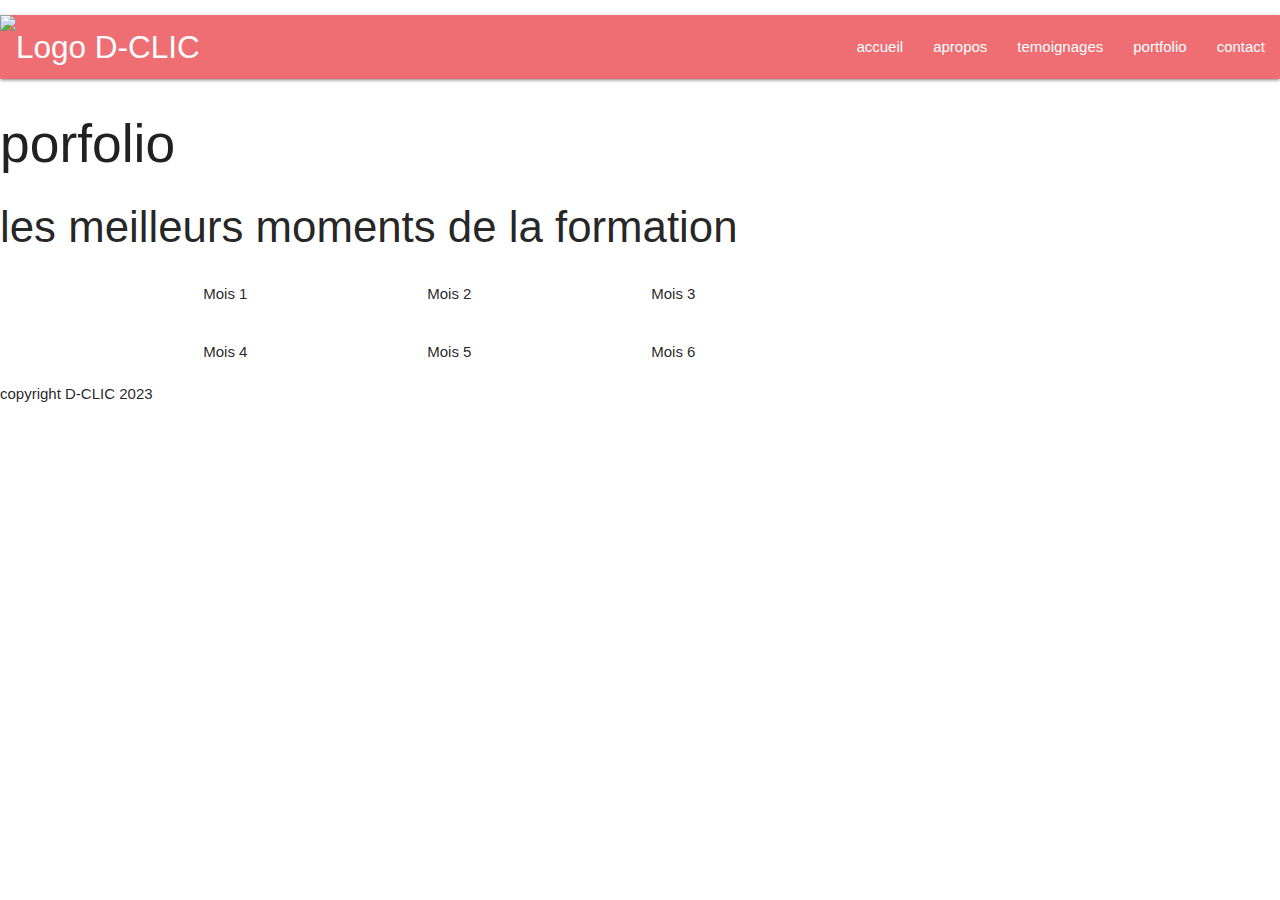
==== contact.html @ 9ff91513 "deuxieme commit" ====
<!DOCTYPE html>
<html lang="en">

   <head>
      <meta charset="UTF-8">
      <meta http-equiv="X-UA-Compatible" content="IE=edge">
      <meta name="viewport" content="width=device-width, initial-scale=1.0">

      <!-- Compiled and materialize CSS -->
      <link rel="stylesheet" href="https://cdnjs.cloudflare.com/ajax/libs/materialize/1.0.0/css/materialize.min.css">
      <!-- Compiled and font-awesome CSS -->
      <link rel="stylesheet" href="https://cdnjs.cloudflare.com/ajax/libs/font-awesome/6.4.0/css/all.min.css"
         integrity="sha512-iecdLmaskl7CVkqkXNQ/ZH/XLlvWZOJyj7Yy7tcenmpD1ypASozpmT/E0iPtmFIB46ZmdtAc9eNBvH0H/ZpiBw=="
         crossorigin="anonymous" referrerpolicy="no-referrer" />
      <!-- Compiled and material icons CSS -->
     <link href="https://fonts.googleapis.com/icon?family=Material+Icons"
      rel="stylesheet">
      <!-- Compiled and personnal CSS -->
      <link rel="stylesheet" href="./style.css">
      <title>Portfolio D-CLIC</title>
   </head>

   <body>

 <div class="icone-container">        <ul >
            <li><i class="fa-brands fa-facebook"></i></i></li>
            <li><i class="fa-brands fa-youtube"></i></li>
         </ul></div>


 <nav>
    <div class="nav-wrapper">
      <a href="#!" class="brand-logo"><img src="./images/logo.png" alt="Logo D-CLIC"></a>
      <a href="#" data-target="mobile-demo" class="sidenav-trigger"><i class="material-icons">menu</i></a>
      <ul class="right hide-on-med-and-down">
        <li><a href="./index.html">accueil</a></li>
        <li><a href="./apropos.html">apropos</a></li>
        <li><a href="./temoignages.html">temoignages</a></li>
        <li><a href="./mois.html">portfolio</a></li>
        <li><a href="./contact.html">contact</a></li>
      </ul>
    </div>
  </nav>

  <ul class="sidenav" id="mobile-demo">
   <a href="#!" class="brand-logo"><img src="./images/logo.png" alt="Logo D-CLIC"></a>
        <li><a href="./index.html">accueil</a></li>
        <li><a href="./apropos.html">apropos</a></li>
        <li><a href="./temoignages.html">temoignages</a></li>
        <li><a href="./portfolio.html">portfolio</a></li>
        <li><a href="./contact.html">contact</a></li>
  </ul>

      <h2>porfolio</h2>
      <h3>les meilleurs moments de la formation <span></span></h3>

      <div class="container image_container">
         <div class="row">
            <div class="col s3">
               <p></p> <span>Mois 1</span>
            </div>
            <div class="col s3">
               <p></p> <span>Mois 2</span>
            </div>
            <div class="col s3">
               <p></p> <span>Mois 3</span>
            </div>
         </div>
         <div class="row">
            <div class="col s3">
               <p></p> <span>Mois 4</span>
            </div>
            <div class="col s3">
               <p></p> <span>Mois 5</span>
            </div>
            <div class="col s3">
               <p></p> <span>Mois 6</span>
            </div>
         </div>
      </div>


      <footer>
         <p>copyright D-CLIC 2023</p>
      </footer>

      <!-- Compiled and minified Jquery JavaScript -->
         <script src="https://cdnjs.cloudflare.com/ajax/libs/jquery/3.6.4/jquery.min.js" integrity="sha512-pumBsjNRGGqkPzKHndZMaAG+bir374sORyzM3uulLV14lN5LyykqNk8eEeUlUkB3U0M4FApyaHraT65ihJhDpQ==" crossorigin="anonymous" referrerpolicy="no-referrer"></script>
      <!-- Compiled and minified materialize JavaScript -->
      <script src="https://cdnjs.cloudflare.com/ajax/libs/materialize/1.0.0/js/materialize.min.js"></script>
      <!-- Compiled and minified font-awesome JavaScript -->
      <script src="https://cdnjs.cloudflare.com/ajax/libs/font-awesome/6.4.0/js/all.min.js"
         integrity="sha512-fD9DI5bZwQxOi7MhYWnnNPlvXdp/2Pj3XSTRrFs5FQa4mizyGLnJcN6tuvUS6LbmgN1ut+XGSABKvjN0H6Aoow=="
         crossorigin="anonymous" referrerpolicy="no-referrer"></script>

  <script>
  $(document).ready(function(){
    $('.sidenav').sidenav();
  });
  </script>
   </body>

</html>
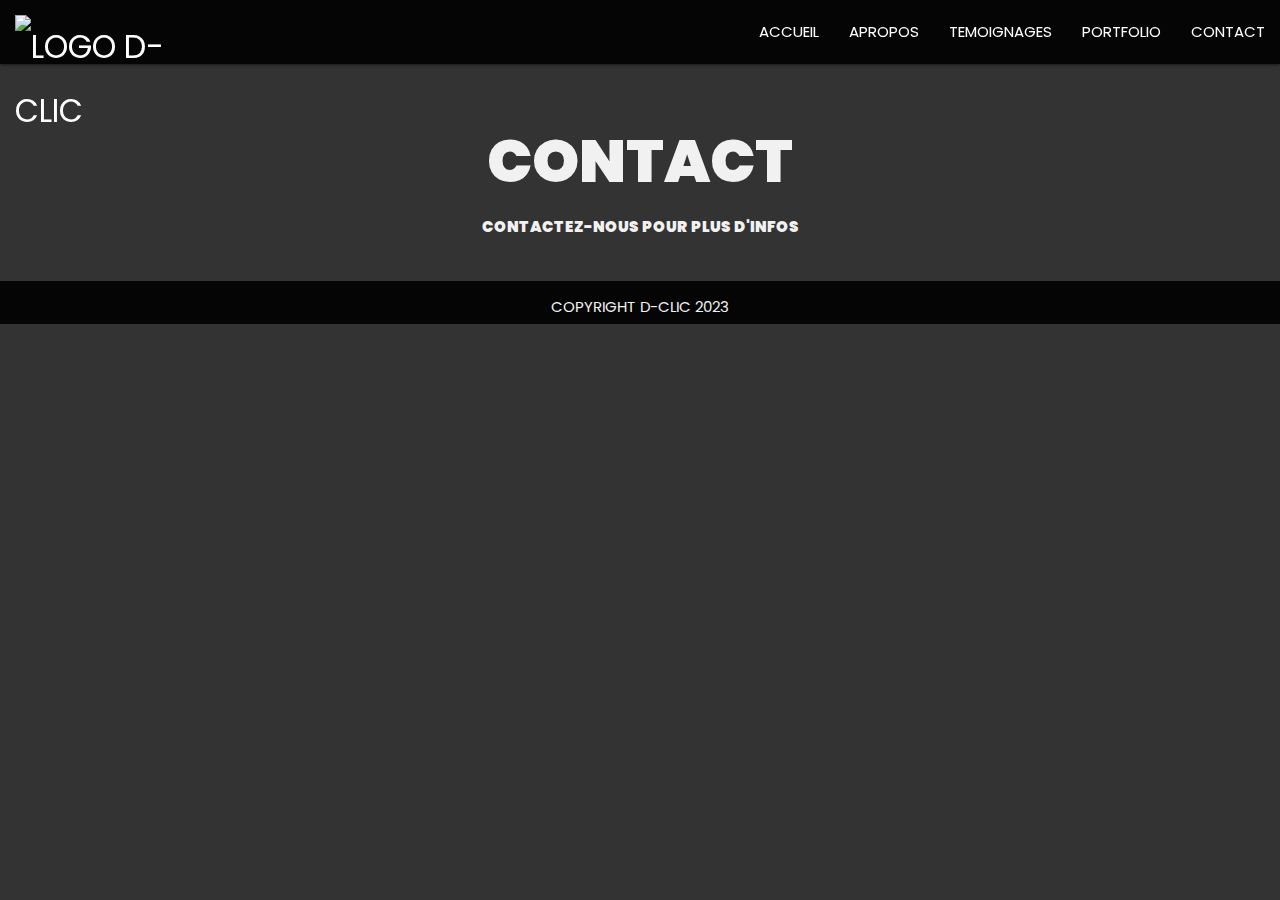
==== commit 269d11a5: "last changes" ====
--- a/contact.html
+++ b/contact.html
@@ -21,12 +21,7 @@
    </head>
 
    <body>
-
- <div class="icone-container">        <ul >
-            <li><i class="fa-brands fa-facebook"></i></i></li>
-            <li><i class="fa-brands fa-youtube"></i></li>
-         </ul></div>
-
+<main>
 
  <nav>
     <div class="nav-wrapper">
@@ -36,7 +31,7 @@
         <li><a href="./index.html">accueil</a></li>
         <li><a href="./apropos.html">apropos</a></li>
         <li><a href="./temoignages.html">temoignages</a></li>
-        <li><a href="./mois.html">portfolio</a></li>
+        <li><a href="./portfolio.html">portfolio</a></li>
         <li><a href="./contact.html">contact</a></li>
       </ul>
     </div>
@@ -47,42 +42,19 @@
         <li><a href="./index.html">accueil</a></li>
         <li><a href="./apropos.html">apropos</a></li>
         <li><a href="./temoignages.html">temoignages</a></li>
-        <li><a href="./portfolio.html">portfolio</a></li>
+        <li><a href="./mois.html">portfolio</a></li>
         <li><a href="./contact.html">contact</a></li>
   </ul>
-
-      <h2>porfolio</h2>
-      <h3>les meilleurs moments de la formation <span></span></h3>
-
-      <div class="container image_container">
-         <div class="row">
-            <div class="col s3">
-               <p></p> <span>Mois 1</span>
-            </div>
-            <div class="col s3">
-               <p></p> <span>Mois 2</span>
-            </div>
-            <div class="col s3">
-               <p></p> <span>Mois 3</span>
-            </div>
-         </div>
-         <div class="row">
-            <div class="col s3">
-               <p></p> <span>Mois 4</span>
-            </div>
-            <div class="col s3">
-               <p></p> <span>Mois 5</span>
-            </div>
-            <div class="col s3">
-               <p></p> <span>Mois 6</span>
-            </div>
-         </div>
-      </div>
-
+ <div class="icone-container">        <ul >
+            <li><i class="fa-brands fa-facebook"></i></i></li>
+            <li><i class="fa-brands fa-youtube"></i></li>
+         </ul></div>
+      <h2 class="contact_title">contact</h2>
 
       <footer>
          <p>copyright D-CLIC 2023</p>
       </footer>
+</main>
 
       <!-- Compiled and minified Jquery JavaScript -->
          <script src="https://cdnjs.cloudflare.com/ajax/libs/jquery/3.6.4/jquery.min.js" integrity="sha512-pumBsjNRGGqkPzKHndZMaAG+bir374sORyzM3uulLV14lN5LyykqNk8eEeUlUkB3U0M4FApyaHraT65ihJhDpQ==" crossorigin="anonymous" referrerpolicy="no-referrer"></script>
--- a/style.css
+++ b/style.css
@@ -0,0 +1,258 @@
+@import url("https://fonts.googleapis.com/css2?family=Poppins:wght@300&display=swap");
+
+:root {
+  --blue: #007bff;
+  --indigo: #6610f2;
+  --pink: #e83e8c;
+  --red: #dc3545;
+  --orange: #fd7e14;
+  --yellow: #ffc107;
+  --green: #28a745;
+  --teal: #20c997;
+  --cyan: #17a2b8;
+  --gray: #6c757d;
+  --light: #f8f9fa;
+  --dark: #343a40;
+}
+* {
+  margin: 0;
+  padding: 0;
+}
+body {
+  font-family: "Poppins", sans-serif;
+  background: center / contain no-repeat url(./images/bg_img.jpg);
+  background-size: cover;
+  color: #f1f1f1;
+  display: flex;
+  flex-direction: column;
+}
+main {
+  background-color: rgba(0, 0, 0, 0.8);
+  min-height: 100vh;
+}
+
+nav,
+.sidenav,
+h2,
+h3,
+footer {
+  text-transform: uppercase;
+}
+.icone-container,
+.icone-container ul {
+  margin: 32px 6px;
+  display: flex;
+  justify-content: flex-end;
+  align-content: center;
+  gap: 10%;
+}
+nav {
+  background-color: #050505;
+  position: fixed;
+}
+nav img,
+.sidenav img {
+  height: 50px;
+  margin: 7%;
+}
+nav li a {
+  color: #fff;
+}
+nav ul a:hover {
+  border-bottom: 2px solid #fff;
+}
+.sidenav {
+  display: flex;
+  flex-direction: column;
+  align-items: center;
+}
+h2 {
+  text-align: center;
+  font-size: 4rem;
+  margin-top: 20px;
+  font-weight: 900;
+}
+h2::after {
+  content: "";
+  display: block;
+  font-size: 1rem;
+  text-align: center;
+}
+.accueil_title::after {
+  content: "developpement web et application mobile - cohorte 1";
+}
+.apropos_title::after {
+  content: "formez-vous au numérique";
+}
+.portfolio_title::after {
+  content: "portfolio";
+}
+.contact_title::after {
+  content: "contactez-nous pour plus d'infos";
+}
+h3 {
+  font-size: 2rem;
+  text-align: center;
+  border-bottom: 2px solid var(--teal);
+}
+h3 span,
+.line span {
+  width: 300px;
+  display: block;
+  margin: 20px auto 0;
+  height: 6px;
+  background-color: var(--teal);
+}
+.line {
+  border-bottom: 2px solid var(--teal);
+}
+.image_container .col {
+  margin: 0 50px;
+}
+.image_container p {
+  margin: 10px auto;
+  width: 200px;
+  height: 220px;
+  border: 4px solid var(--teal);
+  border-radius: 25px;
+}
+.image_container p {
+  background: url(./images/default_img.jpg) no-repeat center/cover;
+  border: 4px solid var(--blue);
+}
+.image_container .row > div:first-child > p {
+  background: url(./images/mois_1_img1.jpg) no-repeat center/cover;
+  border: 4px solid var(--red);
+}
+.image_container .row > div:nth-child(2) > p {
+  background: url(./images/mois_2_img1.jpg) no-repeat center/cover;
+  border: 4px solid var(--indigo);
+}
+.image_container .row > div:nth-child(3) > p {
+  border: 4px solid var(--yellow);
+}
+.image_container .row > div:nth-child(4) > p {
+  border: 4px solid var(--green);
+}
+.image_container .row > div:nth-child(5) > p {
+  border: 4px solid var(--cyan);
+}
+
+.image_container span {
+  display: block;
+  text-align: center;
+  font-weight: bold;
+}
+
+.principal {
+  font-weight: bold;
+  font-size: 1.2rem;
+}
+.principal:last-child {
+  text-align: center;
+  margin-top: 30px;
+}
+h4 {
+  font-size: 3rem;
+  font-weight: bold;
+  text-align: center;
+  width: 130px;
+  margin-right: 20px;
+}
+.text-container p {
+  margin: 20px auto;
+  line-height: 2rem;
+}
+.number h4::after {
+  content: "";
+  display: block;
+  font-size: 1rem;
+  font-weight: normal;
+  line-height: 1.4rem;
+  padding-top: 10px;
+  width: 130px;
+  margin: 0 auto;
+}
+.number h4:first-child::after {
+  content: "Etats et gouvernements ciblés";
+  border-top: 3px solid var(--yellow);
+}
+.number h4:nth-child(2)::after {
+  content: "ans et des dizaines de milliers d’apprenants. C'est l'objectif.";
+  border-top: 3px solid var(--green);
+}
+.number h4:nth-child(3)::after {
+  content: "de femmes parmi les apprenants";
+  border-top: 3px solid var(--cyan);
+}
+.number h4:nth-child(4)::after {
+  content: "cursus de formations brèves (3-9 mois) identifiés";
+  border-top: 3px solid var(--red);
+}
+.number h4:last-child::after {
+  content: "opérateurs de formation sélectionnés";
+  border-top: 3px solid var(--blue);
+}
+.flow-text {
+  margin: 15px 0;
+  font-size: 1rem;
+  line-height: 2rem;
+}
+.temoignages_container {
+  margin-top: 20px;
+}
+.temoignages_container img {
+  width: 20rem;
+}
+.portfolio_container img {
+  width: 20rem;
+}
+
+.portfolio_container .row {
+  margin-top: 20px;
+  display: flex;
+  justify-content: center;
+  align-items: center;
+  flex-wrap: wrap;
+}
+.portfolio_container .text {
+  min-width: 20rem;
+  font-size: 2rem;
+  margin: 7rem 2rem;
+}
+.portfolio_container .portfolio_line {
+  background: var(--cyan);
+  width: 2px;
+  height: 700px;
+  margin: 0 15px 20px;
+  padding: 0;
+}
+
+.portfolio_line span:first-child {
+  display: inline-flex;
+  background: var(--red);
+  width: 20px;
+  height: 20px;
+  margin-top: 200px;
+  border-radius: 50px;
+  position: relative;
+  right: 9px;
+}
+.portfolio_line span:last-child {
+  display: inline-flex;
+  background: var(--gray);
+  width: 20px;
+  height: 20px;
+  margin-top: 280px;
+  border-radius: 50px;
+  position: relative;
+  right: 9px;
+}
+
+footer {
+  background-color: #050505;
+}
+footer p {
+  text-align: center;
+  padding: 15px 0 5px;
+}
